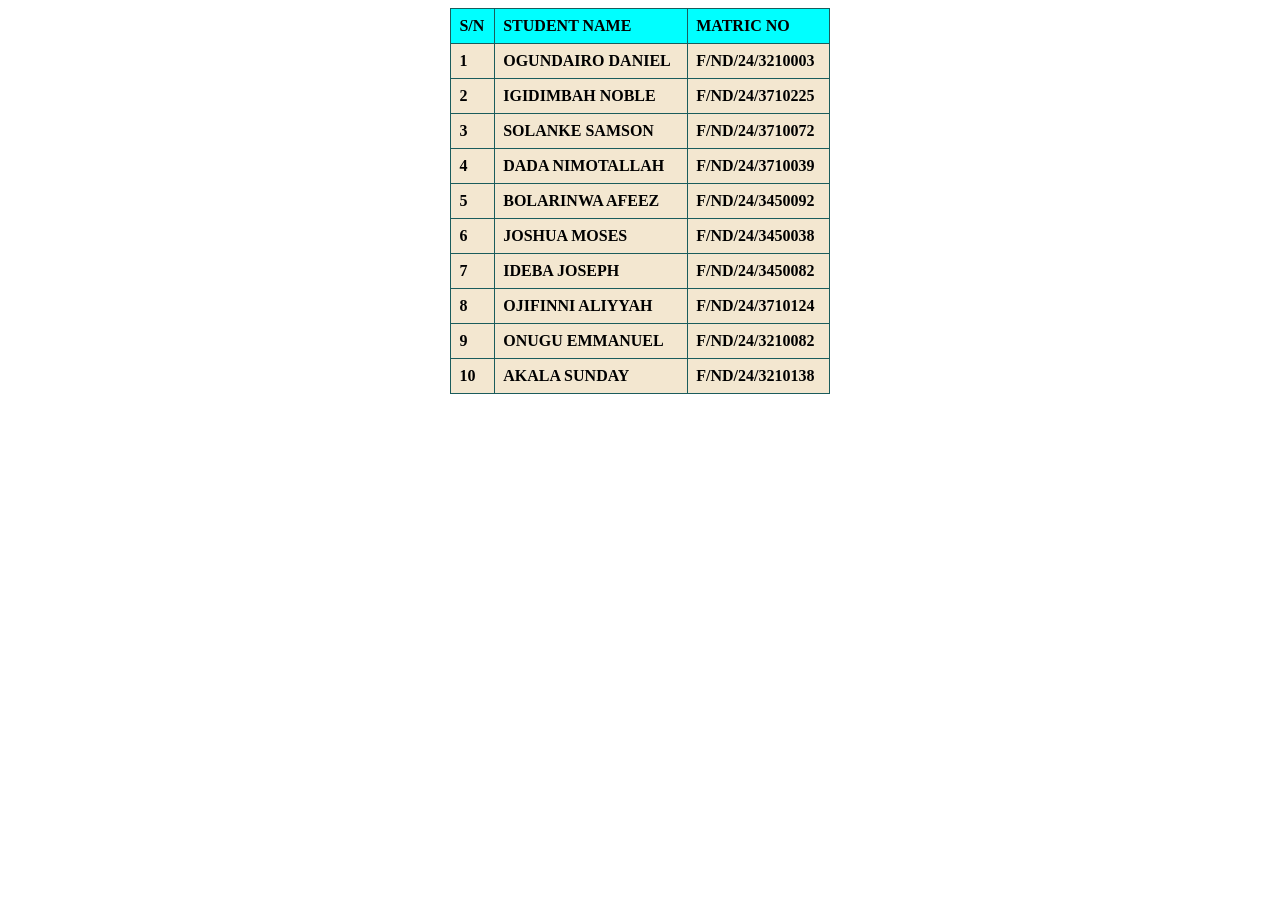
==== assignments/assignment1.html @ ac59e30c "table assignment" ====
<!DOCTYPE html>
<html>
<head>
  <title>YCTFRONTEND STUDENT TABLE</title>
</head>
<style>
  table {
    border-collapse: collapse;
    width: 30%;    
    background-color: rgb(243, 231, 208);
    font-weight: bold;
  }

  td,th {
    border: 1px solid black;
    border-color: rgb(26, 92, 92);
    text-align: left;
    padding: 8px;
  }
  .tablec {
    display: flex;
    justify-content: center;
  }

  th {
    background-color: aqua;
  }
</style>
<body>
  <div class="tablec">
   <table>
    <tr>
      <th>S/N</th>
      <th>STUDENT NAME</th>
      <th>MATRIC NO</th>
    </tr>
    <tr>
      <td>1</td>
      <td>OGUNDAIRO DANIEL</td>
      <td>F/ND/24/3210003</td>
    </tr>
    <tr>
      <td>2</td>
      <td>IGIDIMBAH NOBLE</td>
      <td>F/ND/24/3710225</td>
    </tr>
    <tr>
      <td>3</td>
      <td>SOLANKE SAMSON</td>
      <td>F/ND/24/3710072</td>
    </tr>
    <tr>
      <td>4</td>
      <td>DADA NIMOTALLAH</td>
      <td>F/ND/24/3710039</td>
    </tr>
    <tr>
      <td>5</td>
      <td>BOLARINWA AFEEZ</td>
      <td>F/ND/24/3450092</td>
    </tr>
    <tr>
      <td>6</td>
      <td>JOSHUA MOSES</td>
      <td>F/ND/24/3450038</td>
    </tr>
    <tr>
      <td>7</td>
      <td>IDEBA JOSEPH</td>
      <td>F/ND/24/3450082</td>
    </tr>
    <tr>
      <td>8</td>
      <td>OJIFINNI ALIYYAH</td>
      <td>F/ND/24/3710124</td>
    </tr>
    <tr>
      <td>9</td>
      <td>ONUGU EMMANUEL</td>
      <td>F/ND/24/3210082</td>
    </tr>
    <tr>
      <td>10</td>
      <td>AKALA SUNDAY</td>
      <td>F/ND/24/3210138</td>
    </tr>
   </table>
  </div>
</body>
</html>
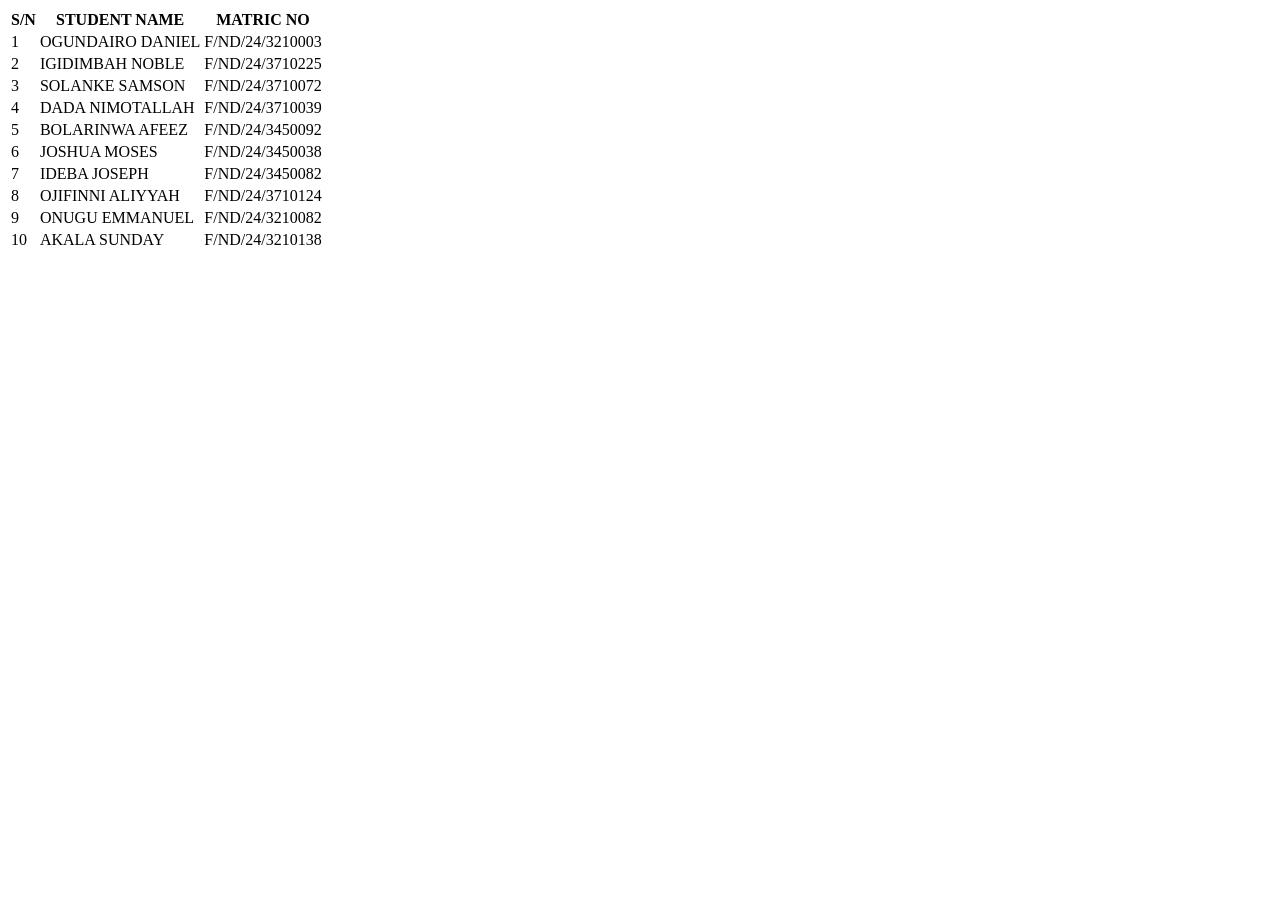
==== commit 909cd63f: "table with no css" ====
--- a/assignments/assignment1.html
+++ b/assignments/assignment1.html
@@ -4,30 +4,9 @@
   <title>YCTFRONTEND STUDENT TABLE</title>
 </head>
 <style>
-  table {
-    border-collapse: collapse;
-    width: 30%;    
-    background-color: rgb(243, 231, 208);
-    font-weight: bold;
-  }
 
-  td,th {
-    border: 1px solid black;
-    border-color: rgb(26, 92, 92);
-    text-align: left;
-    padding: 8px;
-  }
-  .tablec {
-    display: flex;
-    justify-content: center;
-  }
-
-  th {
-    background-color: aqua;
-  }
 </style>
 <body>
-  <div class="tablec">
    <table>
     <tr>
       <th>S/N</th>
@@ -85,6 +64,6 @@
       <td>F/ND/24/3210138</td>
     </tr>
    </table>
-  </div>
+
 </body>
 </html>
